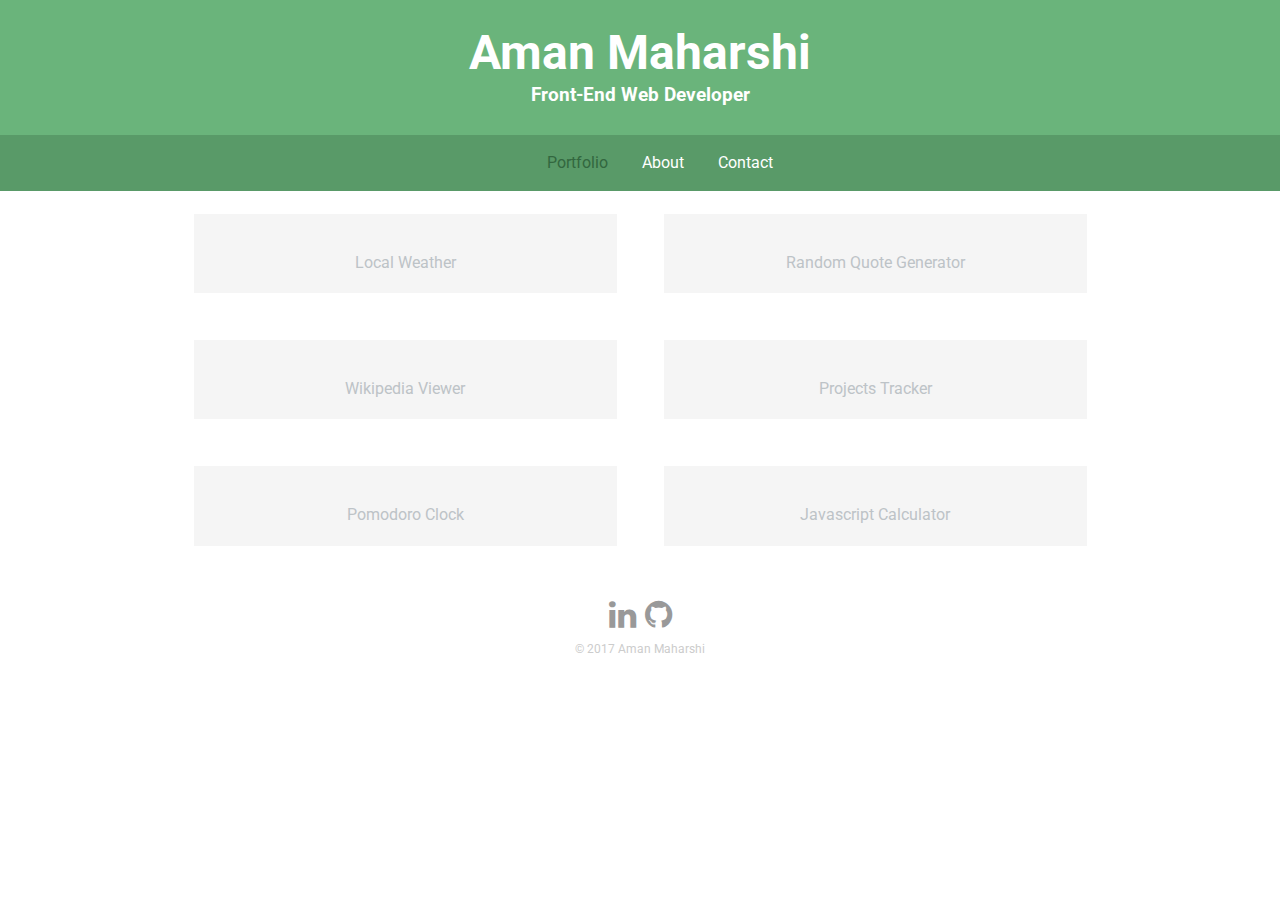
==== index.html @ f8e20d9e "home page completed" ====
<!DOCTYPE html>
<html>
  <head>
    <meta charset="utf-8">
    <meta name="viewport" content="width=device-width">
    <link rel="stylesheet" href="css/normalize.css">
    <link rel="stylesheet" href="css/main.css">
    <link href="https://maxcdn.bootstrapcdn.com/font-awesome/4.7.0/css/font-awesome.min.css" rel="stylesheet" >
    <title>Aman Maharshi</title>
  </head>
  <body>
    <header>
      <div id="brand">
        <a href="index.html">
          <h1>Aman Maharshi</h1>
          <h3>Front-End Web Developer</h3>
        </a>
      </div>
      <nav>
        <ul>
          <li><a href="#" class="selected">Portfolio</a></li>
          <li><a href="about.html">About</a></li>
          <li><a href="contact.html">Contact</a></li>
        </ul>
      </nav>
    </header>
    <main>
      <ul id="gallary">
        <li>
          <img src="http://farm5.staticflickr.com/4128/5026923430_33baa9956d_z.jpg" alt="">
          <p>Local Weather</p>
        </li>
        <li>
          <img src="http://farm5.staticflickr.com/4128/5026923430_33baa9956d_z.jpg" alt="">
          <p>Random Quote Generator</p>
        </li>
        <li>
          <img src="http://farm5.staticflickr.com/4128/5026923430_33baa9956d_z.jpg" alt="">
          <p>Wikipedia Viewer</p>
        </li>
        <li>
          <img src="http://farm5.staticflickr.com/4128/5026923430_33baa9956d_z.jpg" alt="">
          <p>Projects Tracker</p>
        </li>
        <li>
          <img src="http://farm5.staticflickr.com/4128/5026923430_33baa9956d_z.jpg" alt="">
          <p>Pomodoro Clock</p>
        </li>
        <li>
          <img src="http://farm5.staticflickr.com/4128/5026923430_33baa9956d_z.jpg" alt="">
          <p>Javascript Calculator</p>
        </li>
      </ul>
    </main>
    <footer>
      <a href=""><i class="fa fa-linkedin" aria-hidden="true"></i></a>
      <a href=""><i class="fa fa-github" aria-hidden="true"></i></a>
      <p>&copy; 2017 Aman Maharshi</p>
    </footer>
  </body>
</html>
---- css/main.css ----
@import url('https://fonts.googleapis.com/css?family=Roboto');
@import url('https://fonts.googleapis.com/css?family=Open+Sans');

* {
  box-sizing: border-box;
  font-family: 'Roboto', sans-serif;
}
ul {
  list-style-type: none;
}
a {
  text-decoration: none;
  color: #6ab47b; /* light green color*/
  border-color: #599a68;
}
body {
  background-color: #fff;
  color: #999;
}
img {
  width: 100%;
  height: auto;
}
/*********
  HEADER
**********/
header {
  background: #6ab47b;
}
#brand {
  text-align: center;
  padding: 10px;
}
h1, h3 {
  color: #fff;
}
h1 {
  margin: 15px 0;
  font-size: 3em;
}
h3 {
  margin-top: -10px;
}
nav {
  text-align: center;
  background: #599a68;
  padding: 2.5px 0;
}
nav li {
  display: inline-block;
}
nav a {
  padding: 10px 15px;
}
nav a, nav a:visited {
  color: #fff;
}
nav a:hover {
  color: #32673f;
}
nav a.selected {
  color: #32673f;
}

/*********
  MAIN
**********/
main, footer {
  /*centering the content*/
  max-width: 940px;
  margin: 0 auto;
  text-align: center;
}

#gallary {
  overflow: hidden; /* to stop it from collapsing*/
  margin: 0;
  padding: 0;
}
#gallary li{
  float: left;
  width: 45%; /* width: 90%;*/
  margin: 2.5%; /* margin: 5%;*/
  background-color: #f5f5f5; /* light gray color*/
  /* #6ab47b lighter shade of green*/
  color: #bdc3c7; /* little darker shade of gray*/
}
#gallary li p {
  text-align: center;
  margin: 0;
  padding: 5%;
}

/*********
  FOOTER
**********/
footer {
  color: #ccc; /*light gray color*/
  clear: both;
  padding-top: 30px;
}
footer a .fa {
  font-size: 2em;
  color: #999; /*gray color*/
  margin: 0 2.5px;
}
footer a .fa:hover {
  color: #32673f;
}
footer p {
  font-size: 0.75em;
}
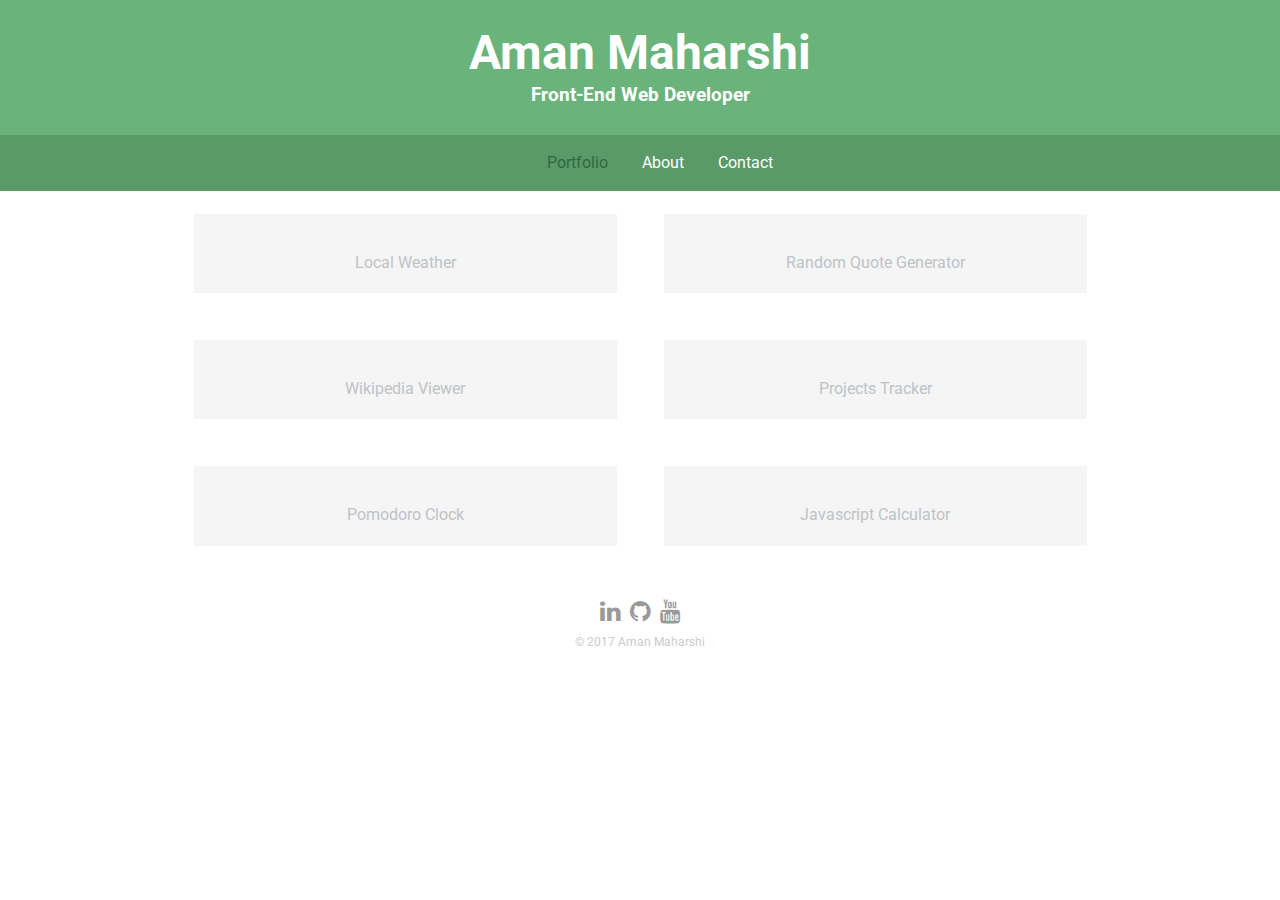
==== commit 321d0def: "about page mobile added" ====
--- a/index.html
+++ b/index.html
@@ -55,6 +55,7 @@
     <footer>
       <a href=""><i class="fa fa-linkedin" aria-hidden="true"></i></a>
       <a href=""><i class="fa fa-github" aria-hidden="true"></i></a>
+      <a href=""><i class="fa fa-youtube" aria-hidden="true"></i></a>
       <p>&copy; 2017 Aman Maharshi</p>
     </footer>
   </body>
--- a/css/main.css
+++ b/css/main.css
@@ -100,7 +100,7 @@
   padding-top: 30px;
 }
 footer a .fa {
-  font-size: 2em;
+  font-size: 1.5em;
   color: #999; /*gray color*/
   margin: 0 2.5px;
 }
@@ -110,3 +110,20 @@
 footer p {
   font-size: 0.75em;
 }
+
+/************
+  About Page
+*************/
+.profile-picture {
+  display: block;
+  max-width: 300px;
+  margin: 2em auto;
+  border-radius: 100%;
+}
+.about-content {
+  text-align: left;
+  padding: 2em;
+  padding-top: 1em;
+}
+.about-content h2{
+}
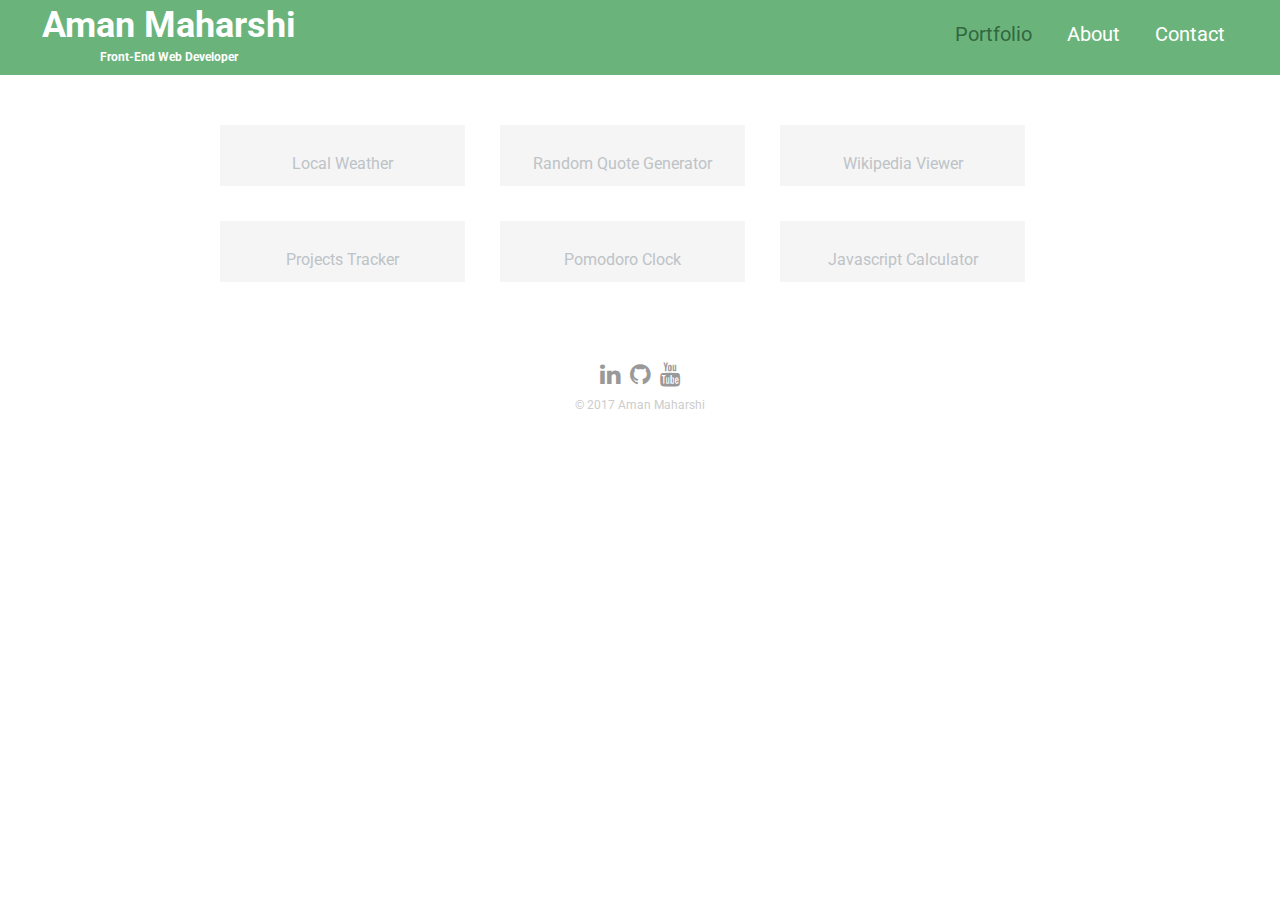
==== commit 099af2fb: "first draft completed" ====
--- a/index.html
+++ b/index.html
@@ -5,6 +5,7 @@
     <meta name="viewport" content="width=device-width">
     <link rel="stylesheet" href="css/normalize.css">
     <link rel="stylesheet" href="css/main.css">
+    <link rel="stylesheet" href="css/responsive.css">
     <link href="https://maxcdn.bootstrapcdn.com/font-awesome/4.7.0/css/font-awesome.min.css" rel="stylesheet" >
     <title>Aman Maharshi</title>
   </head>
@@ -18,7 +19,7 @@
       </div>
       <nav>
         <ul>
-          <li><a href="#" class="selected">Portfolio</a></li>
+          <li><a href="index.html" class="selected">Portfolio</a></li>
           <li><a href="about.html">About</a></li>
           <li><a href="contact.html">Contact</a></li>
         </ul>
--- a/css/main.css
+++ b/css/main.css
@@ -79,8 +79,8 @@
 }
 #gallary li{
   float: left;
-  width: 45%; /* width: 90%;*/
-  margin: 2.5%; /* margin: 5%;*/
+  width: 90%; /* width: 90%;*/
+  margin: 5%; /* margin: 5%;*/
   background-color: #f5f5f5; /* light gray color*/
   /* #6ab47b lighter shade of green*/
   color: #bdc3c7; /* little darker shade of gray*/
@@ -116,9 +116,9 @@
 *************/
 .profile-picture {
   display: block;
-  max-width: 300px;
+  max-width: 250px;
   margin: 2em auto;
-  border-radius: 100%;
+  margin-bottom: 0;
 }
 .about-content {
   text-align: left;
@@ -127,3 +127,23 @@
 }
 .about-content h2{
 }
+.profile-picture {
+  border-radius: 100%;
+}
+
+/**************
+  Contact Page
+***************/
+.contact {
+  padding-top: 2em;
+}
+.contact ul {
+  display: inline-block;
+}
+.contact ul li  {
+  display: inline;
+  margin-right: 2em;
+}
+.contact ul li i {
+  margin-right: 5px;
+}
--- a/css/responsive.css
+++ b/css/responsive.css
@@ -0,0 +1,76 @@
+/* for large screens*/
+@media (min-width: 992px) {
+  #gallary li{
+    float: left;
+    width: 28%; /* width: 90%;*/
+    margin: 2%; /* margin: 5%;*/
+  }
+  #left {
+    width: 25%;
+    float: left;
+    margin-left: 5%;
+  }
+  #right {
+    width: 70%;
+    float: right;
+    overflow: auto;
+    margin-top: 1.5em;
+    padding-left: 4em;
+  }
+  header {
+    position: relative;
+    height: 75px;
+  }
+  h1 {
+    font-size: 2.25em;
+  }
+  h3 {
+    font-size: 0.75em;
+  }
+  #brand {
+    float: left;
+    position: absolute;
+    top: -20px;
+    left: 2em;
+  }
+  nav {
+    background: none;
+    margin-right: 2em;
+    text-align: right;
+    font-size: 1.25em;
+
+  }
+  main {
+    clear: both;
+  }
+  #gallary {
+    padding: 2em;
+  }
+
+}
+/* for medium sized screens*/
+@media (min-width: 768px) and (max-width: 991px) {
+  #gallary li{
+    float: left;
+    width: 45%; /* width: 90%;*/
+    margin: 2.5%; /* margin: 5%;*/
+
+  }
+  #left {
+    width: 25%;
+    float: left;
+    margin-left: 5%;
+  }
+  #right {
+    width: 70%;
+    float: right;
+    overflow: auto;
+    margin-top: 1.5em;
+    padding-left: 4em;
+  }
+
+}
+@media (max-width: 767px) {
+
+
+}
